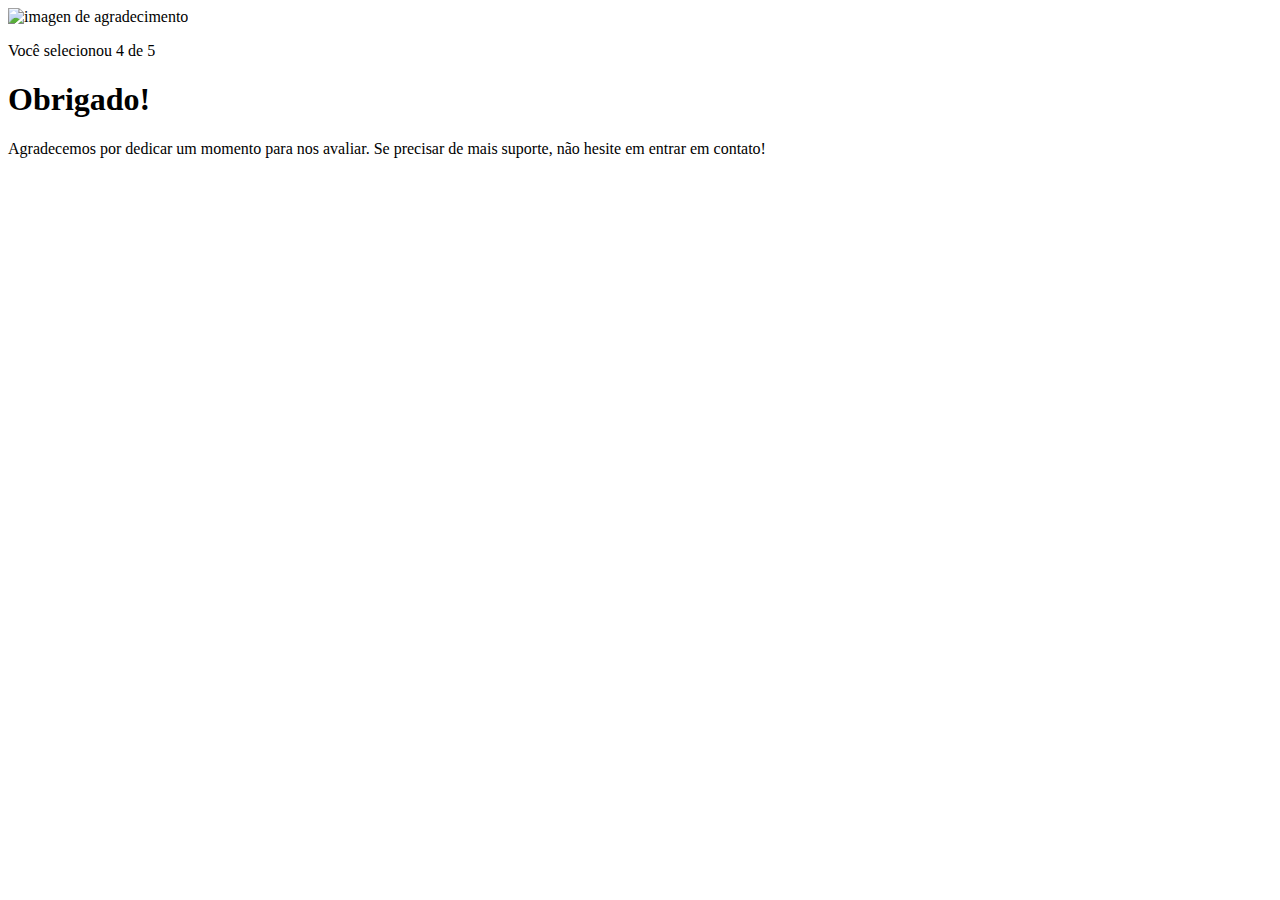
==== pages/agradecimento.html @ 547da33f "sexto commit do html, e primeiro commit do agradecimento do html e css" ====
<!DOCTYPE html>
<html lang="en">
<head>
    <meta charset="UTF-8">
    <meta name="viewport" content="width=device-width, initial-scale=1.0">
    <link rel="stylesheet" href=agradecimento.css">
    <title>feedback agradecimento</title>
</head>
<body>
    <div class="card">
<img src="../images/illustration-thank-you.svg" alt="imagen de agradecimento">
<p>Você selecionou 4 de 5</p>
<h1>Obrigado!</h1>
<p>Agradecemos por dedicar um momento para nos avaliar. Se precisar de mais suporte, não hesite em entrar em contato!</p>
    </div>
</body>
</html>
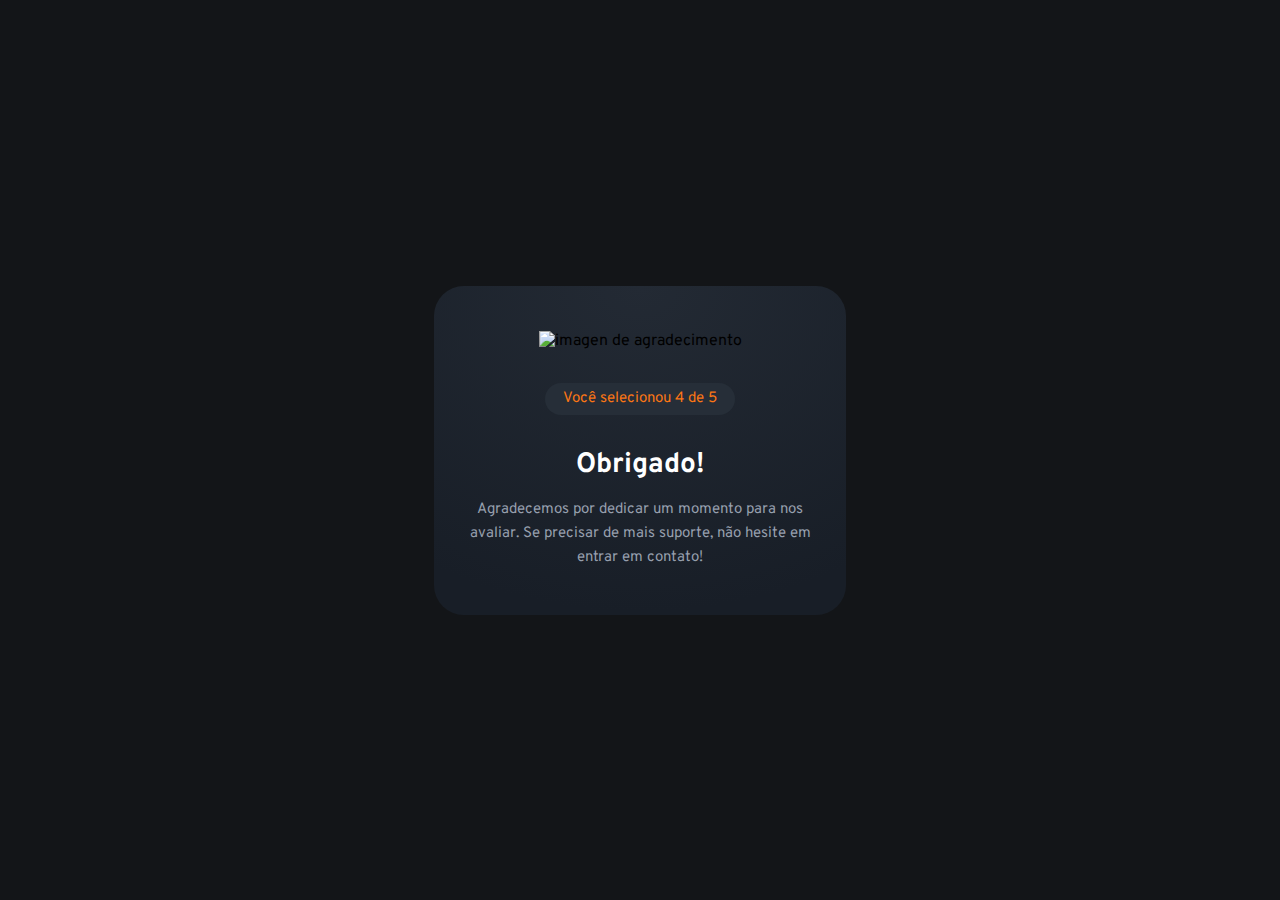
==== commit b0ca7ac1: "terceiro commit do agradecimento do html e quarto do css" ====
--- a/pages/agradecimento.html
+++ b/pages/agradecimento.html
@@ -3,13 +3,16 @@
 <head>
     <meta charset="UTF-8">
     <meta name="viewport" content="width=device-width, initial-scale=1.0">
-    <link rel="stylesheet" href=agradecimento.css">
+    <link rel="stylesheet" href="agradecimento.css">
+    <link rel="preconnect" href="https://fonts.googleapis.com">
+    <link rel="preconnect" href="https://fonts.gstatic.com" crossorigin>
+    <link href="https://fonts.googleapis.com/css2?family=Overpass:ital,wght@0,100..900;1,100..900&display=swap" rel="stylesheet">
     <title>feedback agradecimento</title>
 </head>
 <body>
     <div class="card">
 <img src="../images/illustration-thank-you.svg" alt="imagen de agradecimento">
-<p>Você selecionou 4 de 5</p>
+<p class="nota">Você selecionou 4 de 5</p>
 <h1>Obrigado!</h1>
 <p>Agradecemos por dedicar um momento para nos avaliar. Se precisar de mais suporte, não hesite em entrar em contato!</p>
     </div>
--- a/pages/agradecimento.css
+++ b/pages/agradecimento.css
@@ -0,0 +1,56 @@
+*
+{
+    margin: 0;
+    padding: 0;
+    box-sizing: border-box;
+    font-family: "Overpass", sans-serif;
+    -webkit-font-smoothing: antialiased;
+}
+:root {
+    --dark-blue: #262E38;
+    --light-grey: #969FAD;
+    --medium-grey: #7C8798;
+    --orange: #FC7614;
+    --white: #fff;
+    --very-dark-blue: #131518;
+    --black-gradient: radial-gradient(98.96% 98.96% at 50% 0%, #232A34 0%, #181E27 100%);
+   }
+   body {
+    background-color: var(--very-dark-blue);
+    height: 100svh;
+    display: flex;
+    justify-content: center;
+    align-items: center;
+}
+.card {
+    background: var(--black-gradient);
+    text-align: center;
+    max-width: 412px;
+    padding: 45px 32px;
+    border-radius: 30px;
+
+}
+.card img {
+    margin-bottom: 32px;
+}
+.card .nota {
+    padding: 4px 18px;
+    background-color: var(--dark-blue);
+    width: fit-content;
+    margin-inline: auto;
+    border-radius: 22px;
+    font-size: 15px;
+    color: var(--orange);
+    margin-bottom: 32px;
+}
+.card h1 {
+    color: var(--white);
+    font-size: 28px;
+    margin-bottom: 15px;
+}
+.card p {
+    color: var(--light-grey);
+    font-size: 15px;
+    line-height: 24px;
+    
+}